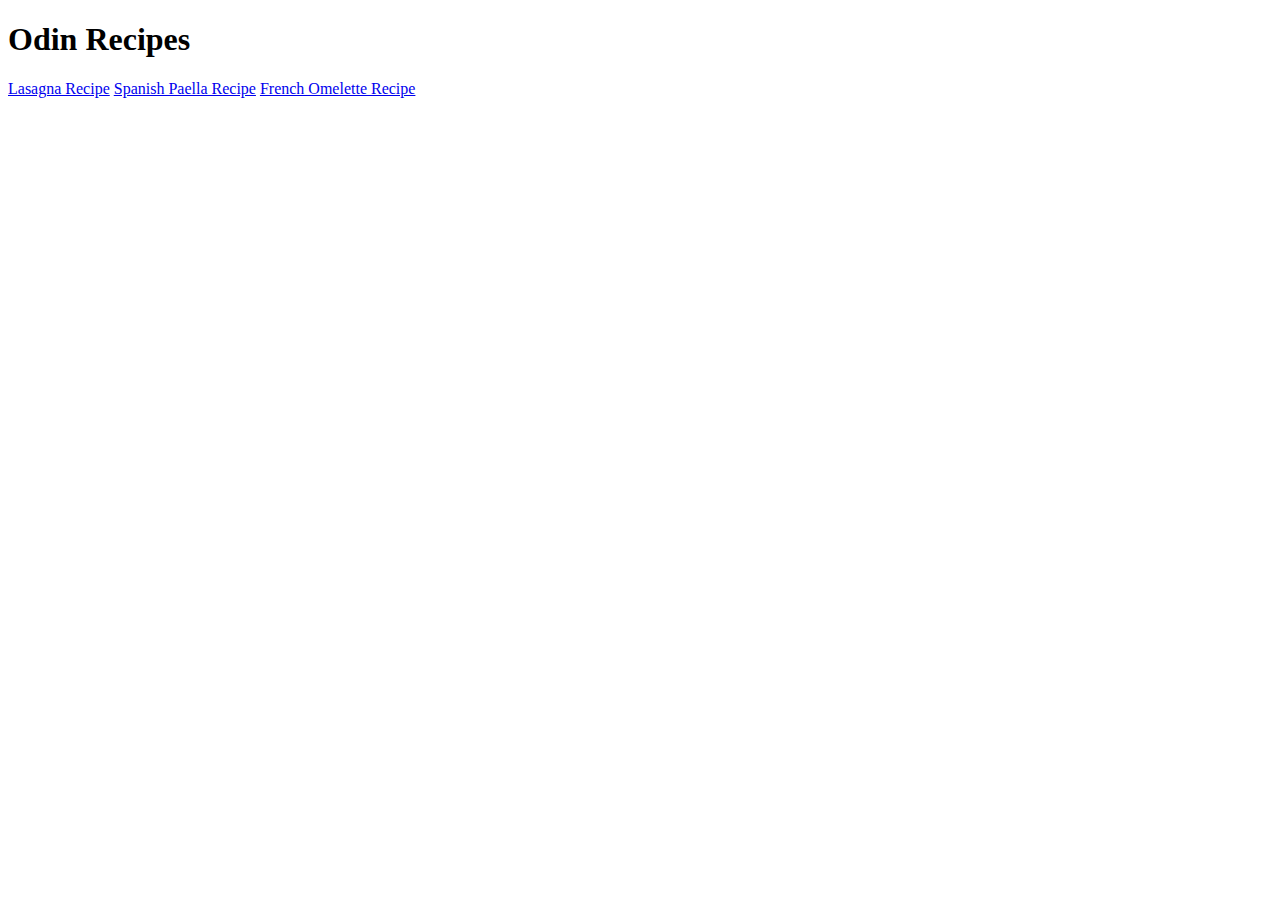
==== index.html @ 7fe9735b "Added three different recipes webpages: Spanish Paella, Omelette and Lasagna. They are referenced fr" ====
<!DOCTYPE html>
<html lang="en">
<head>
    <meta charset="UTF-8">
    <title>Odin Recipes</title>
</head>
<body>
    <h1>Odin Recipes</h1>
    <a href="recipes/lasagna.html">Lasagna Recipe</a>
    <a href="recipes/paella.html">Spanish Paella Recipe</a>
    <a href="recipes/omelette.html">French Omelette Recipe</a>
</body>
</html>
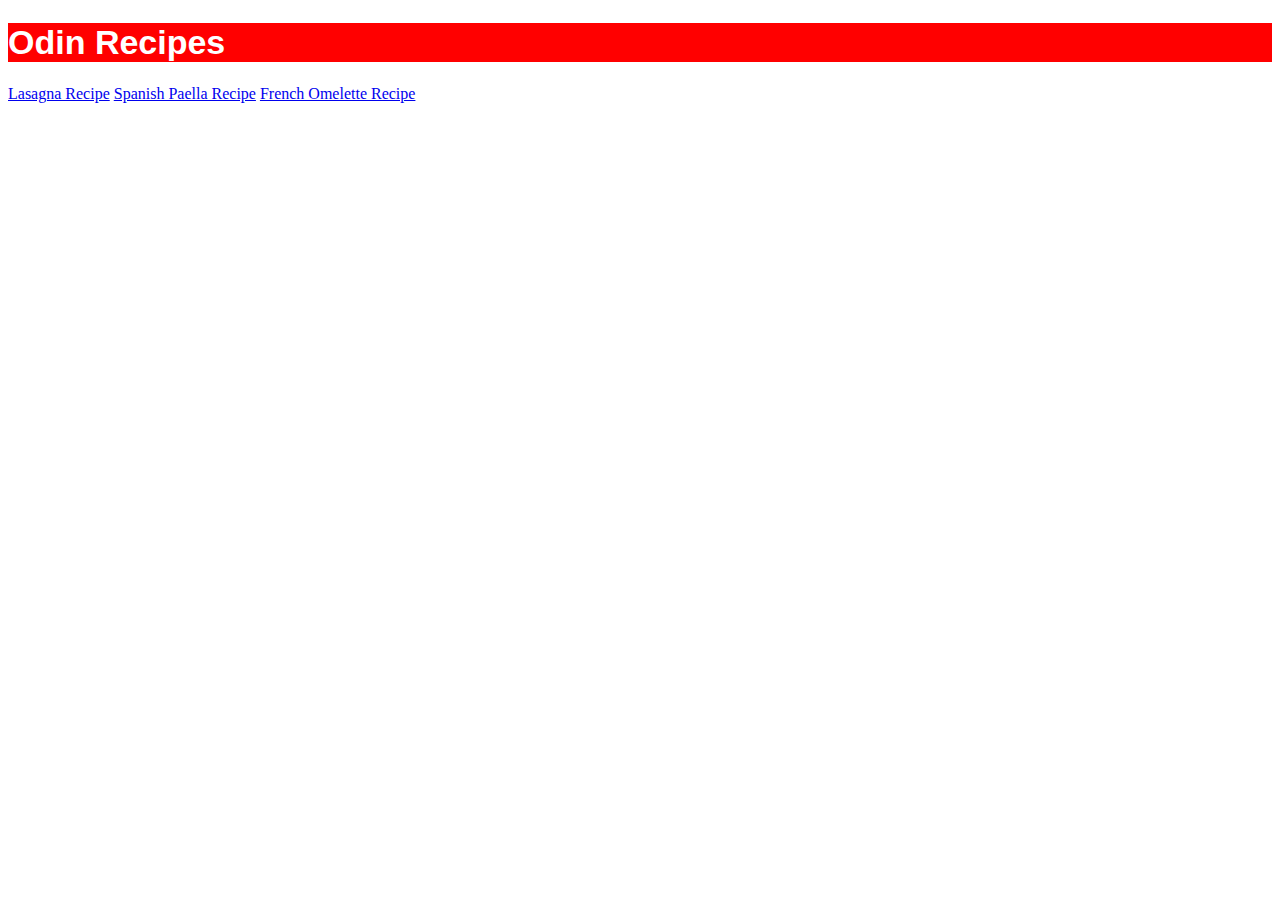
==== commit 82da7ae7: "Added styles to the recipes and corrected some HTML syntax issues." ====
--- a/index.html
+++ b/index.html
@@ -2,10 +2,11 @@
 <html lang="en">
 <head>
     <meta charset="UTF-8">
+    <link rel="stylesheet" href="style.css">
     <title>Odin Recipes</title>
 </head>
 <body>
-    <h1>Odin Recipes</h1>
+    <h1 class="title">Odin Recipes</h1>
     <a href="recipes/lasagna.html">Lasagna Recipe</a>
     <a href="recipes/paella.html">Spanish Paella Recipe</a>
     <a href="recipes/omelette.html">French Omelette Recipe</a>
--- a/style.css
+++ b/style.css
@@ -0,0 +1,18 @@
+.title {
+    font-size: 34px;
+    background-color: red;
+    color: white;
+    font-family: Arial, Helvetica, sans-serif;
+}
+.title2 {
+    font-size: 24px;
+    background-color: coral;
+    font-family: 'Franklin Gothic Medium', 'Arial Narrow', Arial, sans-serif;
+}
+
+.ordered,
+.unordered {
+    background-color: black;
+    color: red;
+    font-weight: 700;
+}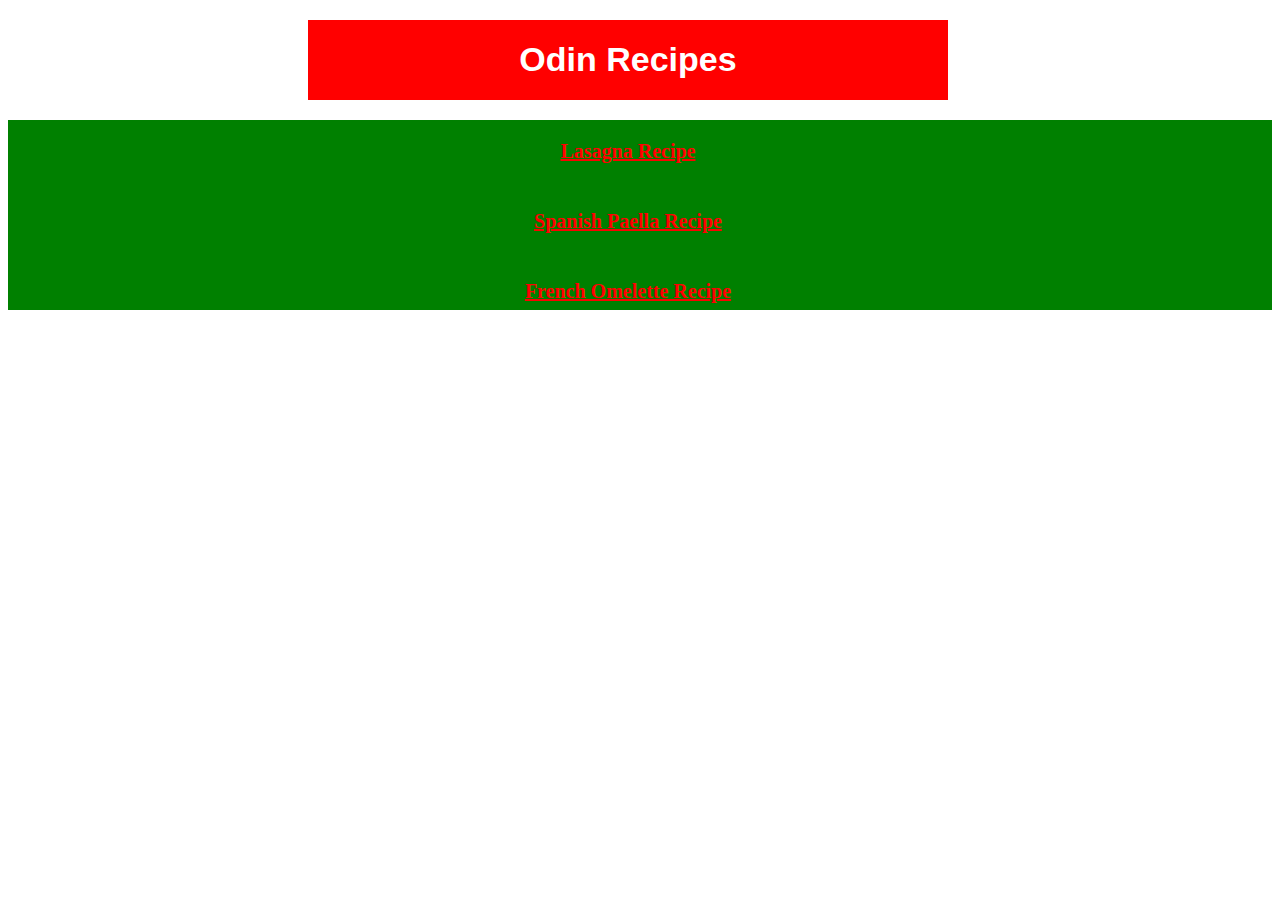
==== commit dc4c0107: "Performed styling in the recipes website, regarding display and aesthetic." ====
--- a/index.html
+++ b/index.html
@@ -7,8 +7,10 @@
 </head>
 <body>
     <h1 class="title">Odin Recipes</h1>
-    <a href="recipes/lasagna.html">Lasagna Recipe</a>
-    <a href="recipes/paella.html">Spanish Paella Recipe</a>
-    <a href="recipes/omelette.html">French Omelette Recipe</a>
+    <div class="links">
+        <a class="link-block" href="recipes/lasagna.html">Lasagna Recipe</a>
+        <a class="link-block" href="recipes/paella.html">Spanish Paella Recipe</a>
+        <a class="link-block" href="recipes/omelette.html">French Omelette Recipe</a>
+    </div>
 </body>
 </html>--- a/style.css
+++ b/style.css
@@ -3,11 +3,52 @@
     background-color: red;
     color: white;
     font-family: Arial, Helvetica, sans-serif;
+    width: 600px;
+    height: 40px;
+    padding: 20px;
+    text-align: center;
+    margin: 20px 300px;
 }
+
+.description-body {
+    background-color: black;
+    color: red;
+    font-weight: 700;
+}
+
 .title2 {
-    font-size: 24px;
-    background-color: coral;
-    font-family: 'Franklin Gothic Medium', 'Arial Narrow', Arial, sans-serif;
+    font-size: 34px;
+    background-color: red;
+    color: white;
+    font-family: Arial, Helvetica, sans-serif;
+    width: 600px;
+    height: 40px;
+    padding: 20px;
+    text-align: center;
+    margin: 20px 300px;
+}
+
+.image {
+    margin: 20px 275px;
+}
+
+.links {
+    background-color: green;
+    
+}
+
+.link-block {
+    display: block;
+    margin: 20px 450px;
+    text-align: center;
+    padding: 20px;
+    height: 10px;
+    width: 300px;
+    border-color: black;
+    border-width: 50px;
+    color: red;
+    font-weight: 700;
+    font-size: 20px;
 }
 
 .ordered,
